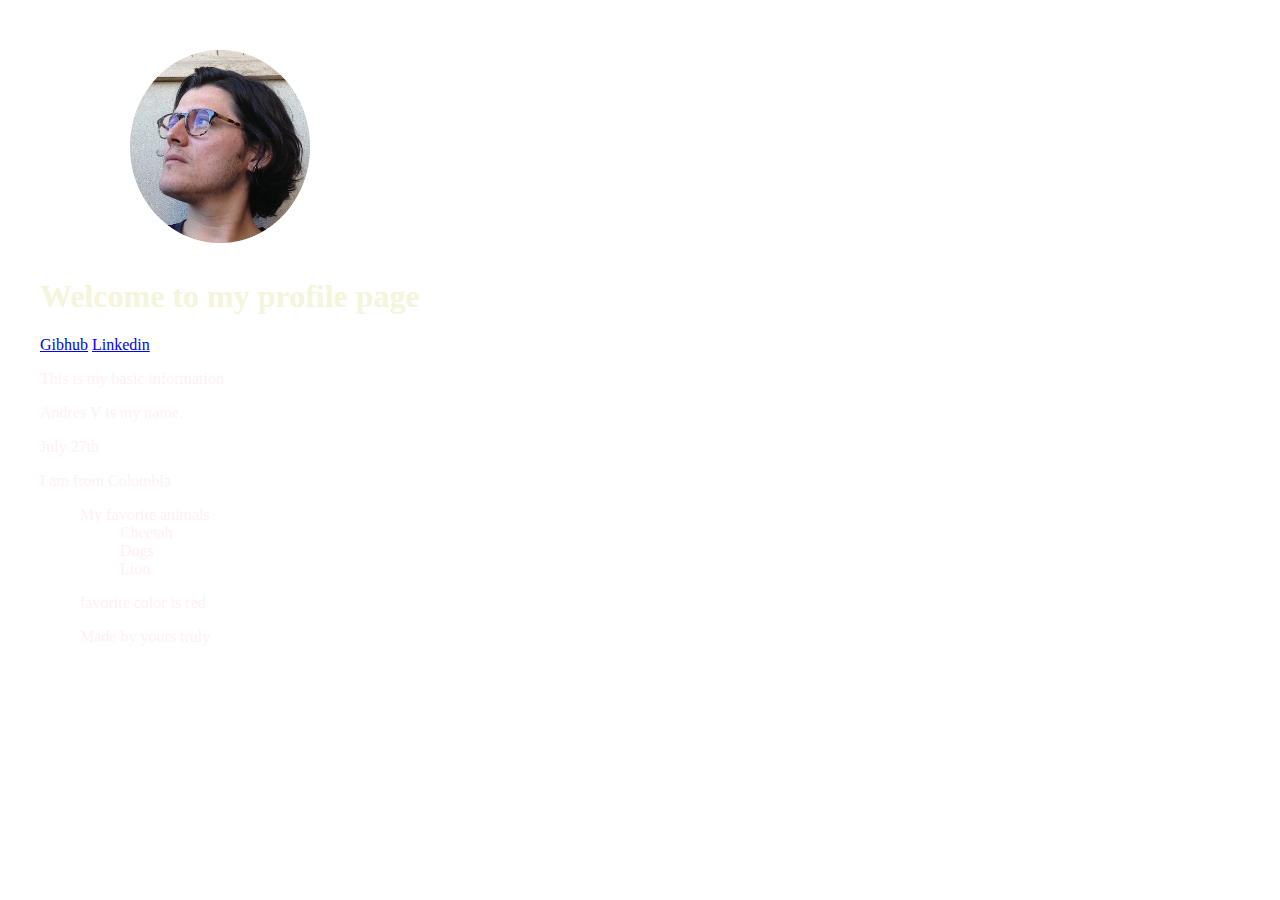
==== index.html @ 6b936e00 "adds css-html hw" ====
<!doctype html>
<html>

  <head>



    <meta charset="utf-8" />
    <title>Profile</title>
     <meta name="description" content="This is my profile page." />
  <link rel="stylesheet" type="text/css" href="style.css" >
  <link rel="stylesheet" type="text/css" href="about.html">
  </head>
  <body>
    <header>
      <img src="images/me.jpg" width=180">
    <h1>Welcome to my profile page </h1>


     <a href="https://github.com/andresv2">Gibhub</a>
     <a href="https://www.linkedin.com/home?trk=nav_responsive_tab_home">Linkedin</a>

<div id="basic-info">

<p> This is my basic information  </p>


<section>
<p> Andres V is my name.  </p>
<p> July 27th </p>
<p> I am from Colombia </p>

</div>

<ul> My favorite animals<ul>

  <li> Cheetah </li>
  <li> Dogs
  <li> Lion </li>
</ul>

<p> favorite color is red </p>



<footer> Made by yours truly </footer>
 </body>
</section>
</html>
---- style.css ----
ul {
list-style-type: none;
}

/*ID because of the hash tag*/
#basic-info {
background-color:;
width: 80%
length: 80%;
}

 h1{
  color: beige;
  }

 body {
  text-align: left;
    background: url(http://backgroundwallpaper.co/wp-content/uploads/2013/10/1600x1200-bright-cerulean-solid-color-background.jpg);
    font-family: brandon grotesque;
    margin: 40px;
 }

.important {

  font-size: 120%;
  color: indianred;



}

div {
  color: lavenderblush;
}
img {
  border-radius: 15px;
  padding: 10px;
  margin-left: 80px;
}

ul {
   color: lavenderblush;
}

#section {}
#footer { position: fixed; bottom: 0; }
}
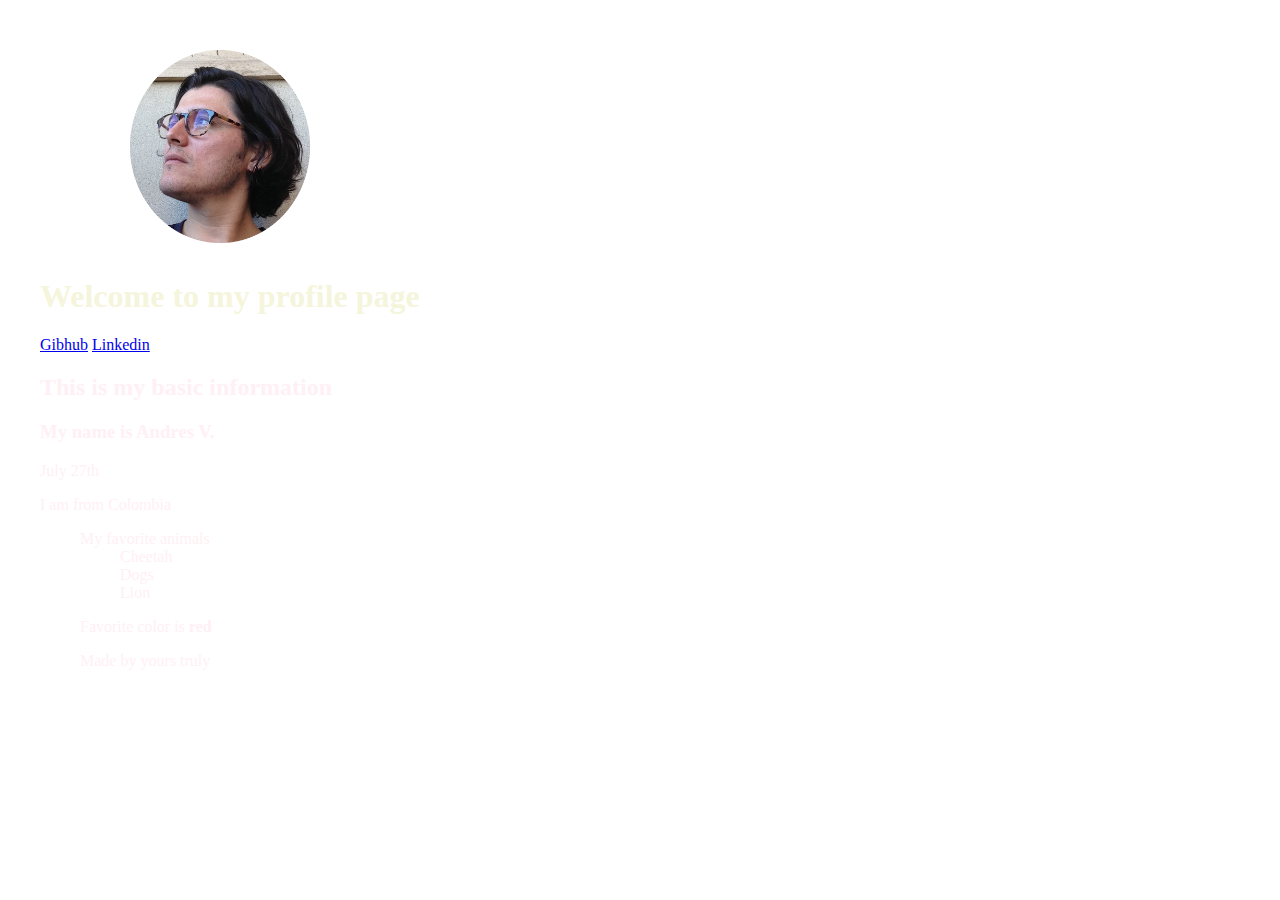
==== commit 205c2dc0: "hw website" ====
--- a/index.html
+++ b/index.html
@@ -4,50 +4,45 @@
 <html>
 
   <head>
+      <meta charset="utf-8"/>
+      <title>Profile</title>
+      <meta name="description" content="This is my profile page."/>
+      <link rel="stylesheet" type="text/css" href="style.css" >
+      <link rel="stylesheet" type="text/css" href="about.html">
+  </head>
+  <body>
+       <header>
+        <img src="images/me.jpg" width=180">
+          <h1>Welcome to my profile page </h1>
+          <a href="https://github.com/andresv2">Gibhub</a>
+          <a href="https://www.linkedin.com/home?trk=nav_responsive_tab_home">Linkedin</a>
+
+          <div id="basic-info">
+
+          <h2> This is my basic information </h2>
 
 
 
-    <meta charset="utf-8" />
-    <title>Profile</title>
-     <meta name="description" content="This is my profile page." />
-  <link rel="stylesheet" type="text/css" href="style.css" >
-  <link rel="stylesheet" type="text/css" href="about.html">
-  </head>
-  <body>
-    <header>
-      <img src="images/me.jpg" width=180">
-    <h1>Welcome to my profile page </h1>
+          <h3> My name is Andres V.</h3>
+          <p> July 27th </p>
+          <p> I am from Colombia </p>
 
 
-     <a href="https://github.com/andresv2">Gibhub</a>
-     <a href="https://www.linkedin.com/home?trk=nav_responsive_tab_home">Linkedin</a>
-
-<div id="basic-info">
-
-<p> This is my basic information  </p>
+       </header>
+          <ul> My favorite animals<ul>
+          <li> Cheetah </li>
+          <li> Dogs
+          <li> Lion </li>
+          </ul>
 
 
-<section>
-<p> Andres V is my name.  </p>
-<p> July 27th </p>
-<p> I am from Colombia </p>
-
-</div>
-
-<ul> My favorite animals<ul>
-
-  <li> Cheetah </li>
-  <li> Dogs
-  <li> Lion </li>
-</ul>
-
-<p> favorite color is red </p>
+          <p> Favorite color is <strong>red</strong> </p>
 
 
 
-<footer> Made by yours truly </footer>
- </body>
-</section>
+          <footer> Made by yours truly </footer>
+   </body>
+
 </html>
 
 
--- a/style.css
+++ b/style.css
@@ -42,6 +42,6 @@
    color: lavenderblush;
 }
 
-#section {}
+#section {
 #footer { position: fixed; bottom: 0; }
 }
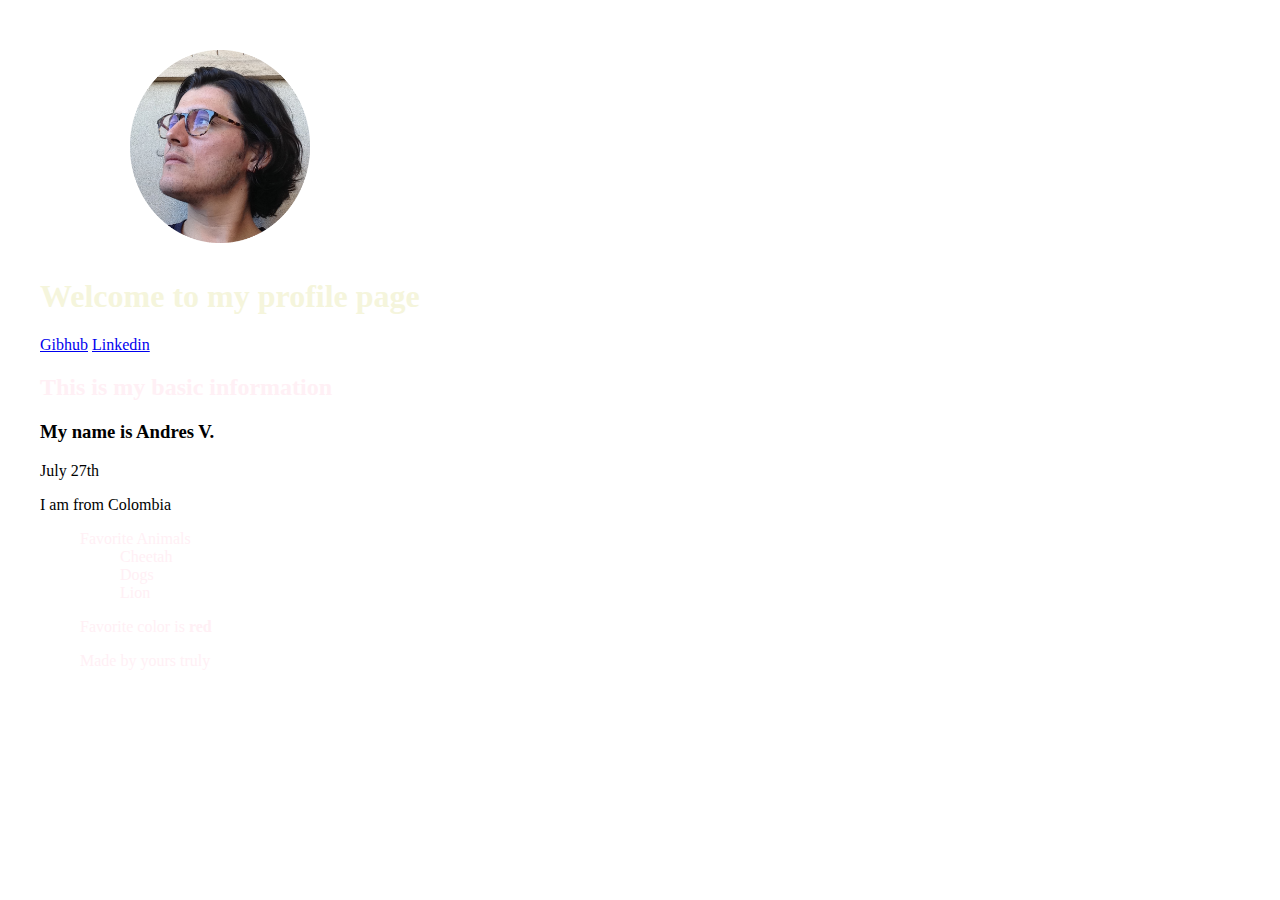
==== commit c41362c1: "adds personal site" ====
--- a/index.html
+++ b/index.html
@@ -12,7 +12,7 @@
   </head>
   <body>
        <header>
-        <img src="images/me.jpg" width=180">
+        <img src="images/me.jpg" width=180>
           <h1>Welcome to my profile page </h1>
           <a href="https://github.com/andresv2">Gibhub</a>
           <a href="https://www.linkedin.com/home?trk=nav_responsive_tab_home">Linkedin</a>
@@ -20,18 +20,18 @@
           <div id="basic-info">
 
           <h2> This is my basic information </h2>
-
+       </header>
 
 
           <h3> My name is Andres V.</h3>
           <p> July 27th </p>
           <p> I am from Colombia </p>
 
+           </div>
 
-       </header>
-          <ul> My favorite animals<ul>
+          <ul> Favorite Animals<ul>
           <li> Cheetah </li>
-          <li> Dogs
+          <li> Dogs </li>
           <li> Lion </li>
           </ul>
 
